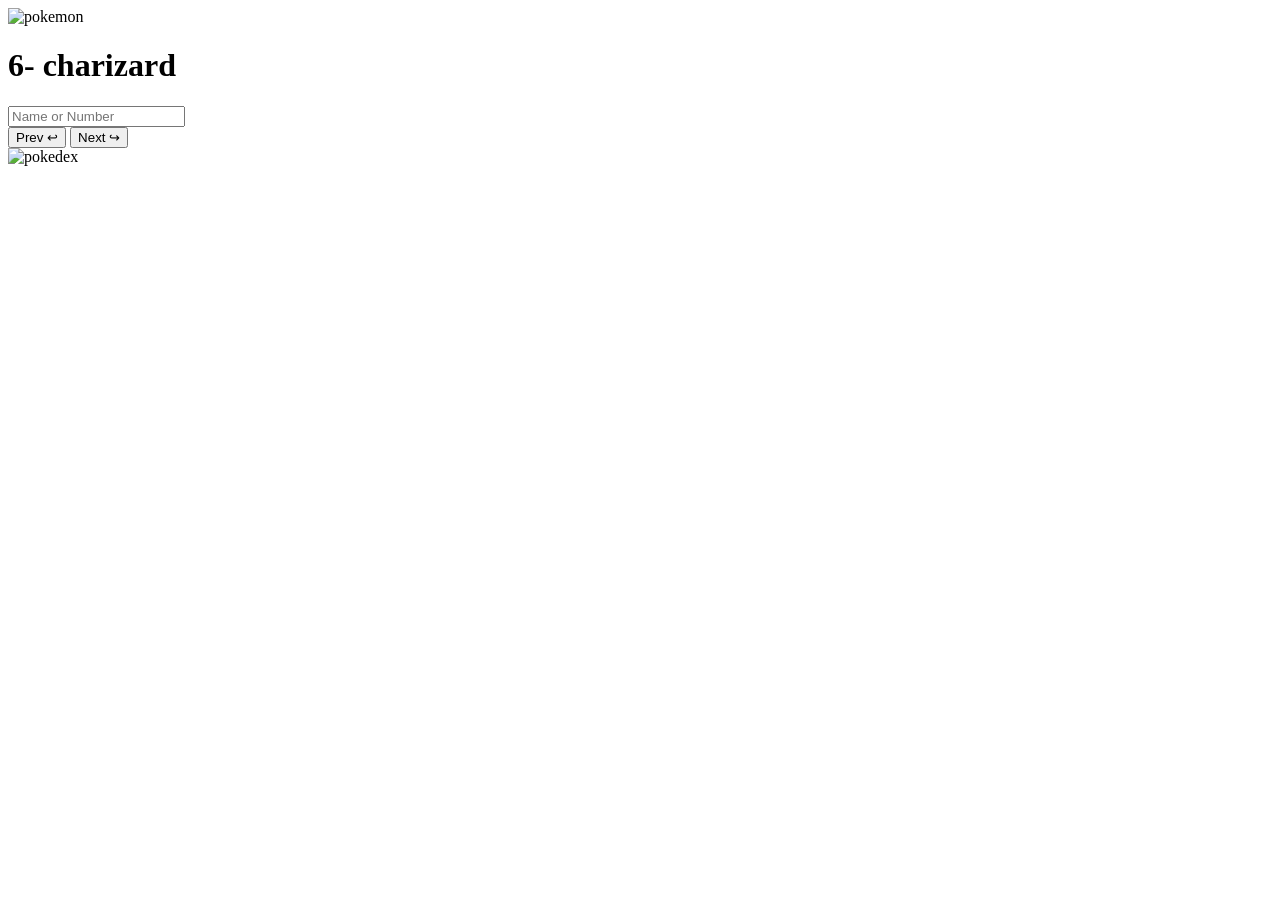
==== aulas/pokedex/index.html @ f7f50ebd "Ajustes" ====
<!DOCTYPE html>
<html lang="en">
<head>
    <meta charset="UTF-8">
    <meta name="viewport" content="width=device-width, initial-scale=1.0">

    <link rel="icon" href="./FAVICONS/favicon1-16x16.png">
    <link rel="stylesheet" href="./CSS/style.CSS">
    <title>Pokedex</title>
</head>
<body>
    

<main>
    <img src="" alt="pokemon" class="pokemon__image">

    <h1 class="pokemon_data">
        <span class="pokemon__number">6</span>-
        <span class="pokemon__name">charizard</span>

    </h1>
<!-- usando form para configurar a pesquisa de pokemons -->
    <form class="form">
        <input 
        class="input__search"
        type="search"
        placeholder="Name or Number"
        required
        />
    </form>

    <div class="buttons">
        <button class="button buttons-prev">Prev ↩ </button>
        <button class="button buttons_next">Next ↪ </button>
    </div>

    <img src="./IMAGES/pokedex.png" alt="pokedex" class="pokedex">
</main>

</body>
</html>
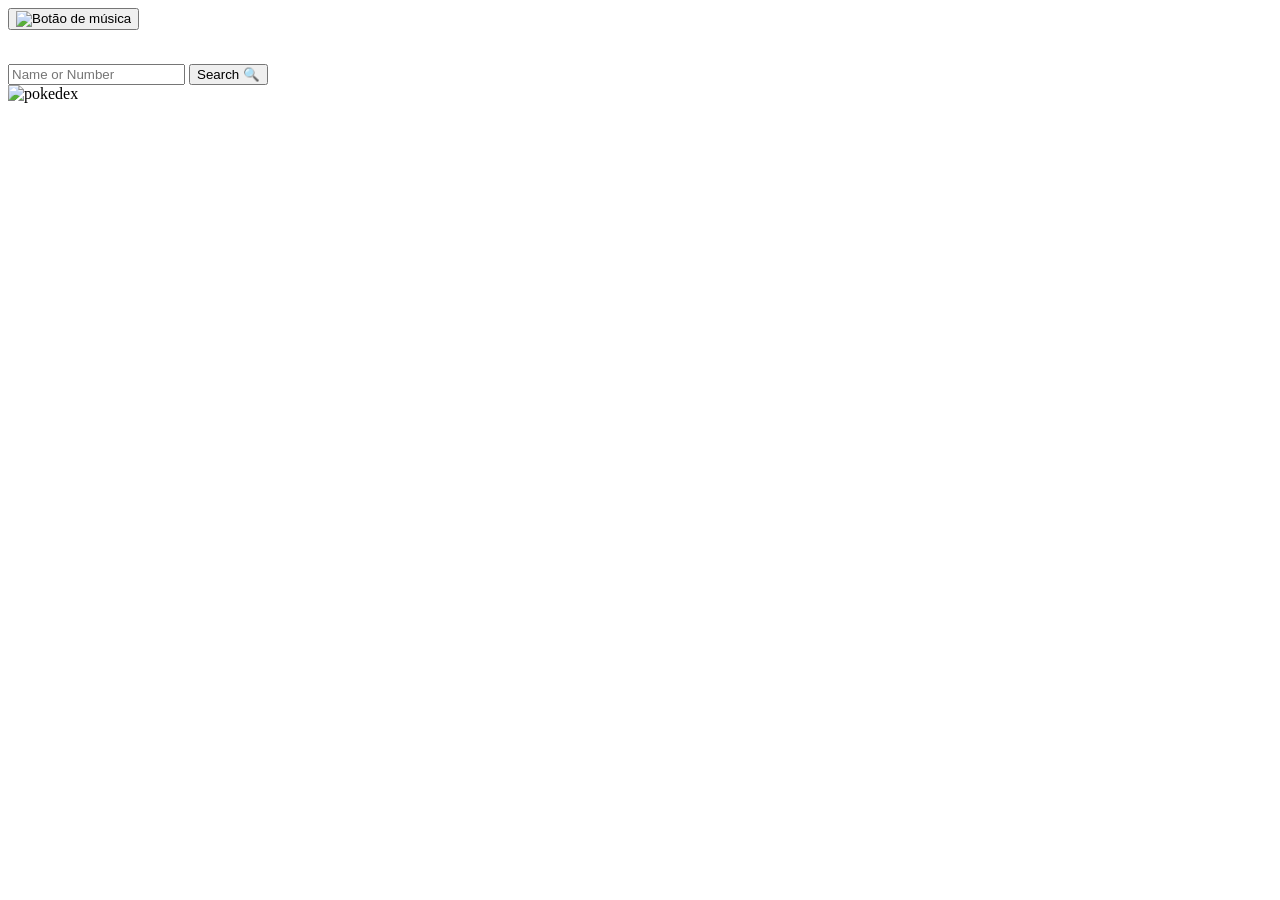
==== commit 105b2875: "pokedex update" ====
--- a/aulas/pokedex/index.html
+++ b/aulas/pokedex/index.html
@@ -1,41 +1,66 @@
 <!DOCTYPE html>
 <html lang="en">
+
 <head>
     <meta charset="UTF-8">
     <meta name="viewport" content="width=device-width, initial-scale=1.0">
-
+    <!--LINKS-->
     <link rel="icon" href="./FAVICONS/favicon1-16x16.png">
     <link rel="stylesheet" href="./CSS/style.CSS">
+    <link href="https://fonts.googleapis.com/css2?family=Montserrat:wght@400;700&display=swap" rel="stylesheet">
+
     <title>Pokedex</title>
 </head>
+
 <body>
-    
+    <!-- Música de fundo enquanto a página é carregada (Caso não funcionar, clique no icone acima da pokedex.) -->
+    <audio id="background-music" src="img/fund.mp3" autoplay loop></audio>
+    <!-- Botão de ligar/desligar música -->
+   
 
-<main>
-    <img src="" alt="pokemon" class="pokemon__image">
+    <main>
+         <button id="music-button" onclick="toggleMusic()">
+        <img id="music-icon" src="img/com-audio.png" alt="Botão de música" width="20" height="20">
+    </button>
+        <div class="pokedex">
+            <!-- Nesta área é exibida o display de informacoes do Pokemon. (Nome, altura, peso, tipos, imagem e o som) -->
+            <div class="display">
+                <div id="pokemon-info">
 
-    <h1 class="pokemon_data">
-        <span class="pokemon__number">6</span>-
-        <span class="pokemon__name">charizard</span>
+                    <div class="informacoes">
+                        <!-- Imagem do Pokémon -->
+                        <img id="pokemon-image" src="" alt="">
+                        <!-- Nome do pokemon -->
+                        <p id="pokemon-nome"></p>
+                        <!-- Tipo do Pokémon -->
+                        <p id="pokemon-tipos"></p>
+                        <!-- Peso do Pokémon -->
+                        <p id="pokemon-peso"></p>
+                        <!-- Altura do Pokémon -->
+                        <p id="pokemon-altura"></p>
+                    </div>
 
-    </h1>
-<!-- usando form para configurar a pesquisa de pokemons -->
-    <form class="form">
-        <input 
-        class="input__search"
-        type="search"
-        placeholder="Name or Number"
-        required
-        />
-    </form>
+                    <audio id="pokemon-som" src=""></audio>
 
-    <div class="buttons">
-        <button class="button buttons-prev">Prev ↩ </button>
-        <button class="button buttons_next">Next ↪ </button>
-    </div>
+                </div>
+                <form class="form">
+                    <input class="input-search" type="search" placeholder="Name or Number" required />
+                    <!-- usando form para configurar a pesquisa de pokemons -->
+                    <button class="button button-search", onclick="fetchPokemon()">Search 🔍</button>
+                </form>
 
-    <img src="./IMAGES/pokedex.png" alt="pokedex" class="pokedex">
-</main>
+            </div>
 
+        </div>
+
+        
+
+
+
+        <img src="./IMAGES/pokedex.png" alt="pokedex" class="pokedex">
+    </main>
+
+    <script src="js/script.js"></script>
 </body>
+
 </html>
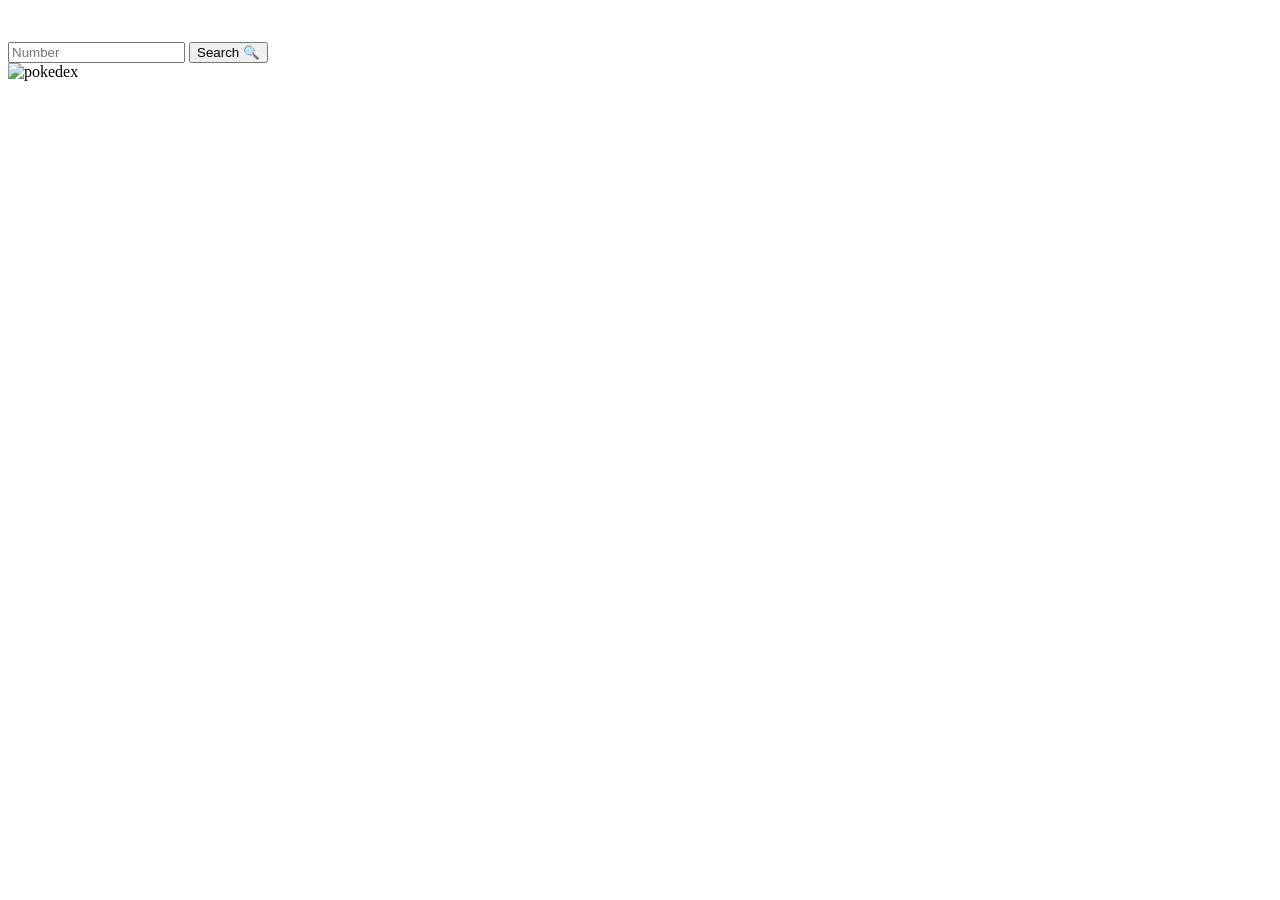
==== commit 9fdcae99: "ajustes" ====
--- a/aulas/pokedex/index.html
+++ b/aulas/pokedex/index.html
@@ -7,6 +7,7 @@
     <!--LINKS-->
     <link rel="icon" href="./FAVICONS/favicon1-16x16.png">
     <link rel="stylesheet" href="./CSS/style.CSS">
+    <script src="./js/script.js" defer></script>
     <link href="https://fonts.googleapis.com/css2?family=Montserrat:wght@400;700&display=swap" rel="stylesheet">
 
     <title>Pokedex</title>
@@ -14,39 +15,38 @@
 
 <body>
     <!-- Música de fundo enquanto a página é carregada (Caso não funcionar, clique no icone acima da pokedex.) -->
-    <audio id="background-music" src="img/fund.mp3" autoplay loop></audio>
+    <audio id="background-music" src="./images/fund.mp3" autoplay loop></audio>
     <!-- Botão de ligar/desligar música -->
    
 
     <main>
-         <button id="music-button" onclick="toggleMusic()">
-        <img id="music-icon" src="img/com-audio.png" alt="Botão de música" width="20" height="20">
-    </button>
+         
         <div class="pokedex">
             <!-- Nesta área é exibida o display de informacoes do Pokemon. (Nome, altura, peso, tipos, imagem e o som) -->
             <div class="display">
-                <div id="pokemon-info">
+                <img id="pokemon_image" src="" alt="">
+                <div id="pokemon_info">
 
                     <div class="informacoes">
                         <!-- Imagem do Pokémon -->
-                        <img id="pokemon-image" src="" alt="">
+                        
                         <!-- Nome do pokemon -->
-                        <p id="pokemon-nome"></p>
+                        <p id="pokemon_nome"></p>
                         <!-- Tipo do Pokémon -->
-                        <p id="pokemon-tipos"></p>
+                        <p id="pokemon_tipos"></p>
                         <!-- Peso do Pokémon -->
-                        <p id="pokemon-peso"></p>
+                        <p id="pokemon_peso"></p>
                         <!-- Altura do Pokémon -->
-                        <p id="pokemon-altura"></p>
+                        <p id="pokemon_altura"></p>
                     </div>
 
-                    <audio id="pokemon-som" src=""></audio>
+                    <audio id="pokemon_som" src="./images/fund.mp3"></audio>
 
                 </div>
                 <form class="form">
-                    <input class="input-search" type="search" placeholder="Name or Number" required />
+                    <input  type="number" id="pokemon_id" placeholder="Number" required />
                     <!-- usando form para configurar a pesquisa de pokemons -->
-                    <button class="button button-search", onclick="fetchPokemon()">Search 🔍</button>
+                    <button onclick="buscarPokemon()">Search 🔍</button>
                 </form>
 
             </div>
@@ -60,7 +60,7 @@
         <img src="./IMAGES/pokedex.png" alt="pokedex" class="pokedex">
     </main>
 
-    <script src="js/script.js"></script>
+    
 </body>
 
 </html>
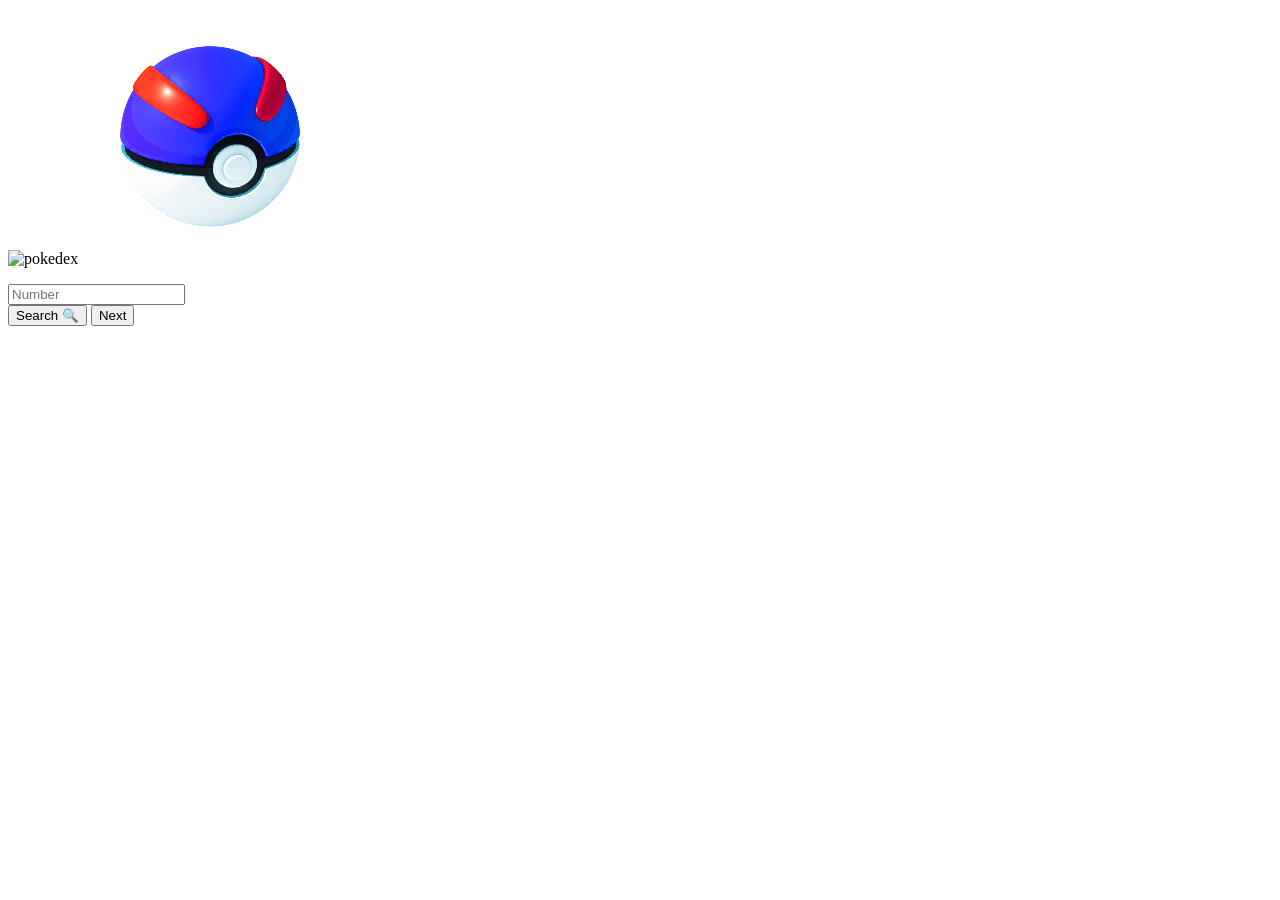
==== commit 77d620cf: "Atualizando" ====
--- a/aulas/pokedex/index.html
+++ b/aulas/pokedex/index.html
@@ -7,7 +7,7 @@
     <!--LINKS-->
     <link rel="icon" href="./FAVICONS/favicon1-16x16.png">
     <link rel="stylesheet" href="./CSS/style.CSS">
-    <script src="./js/script.js" defer></script>
+    <script src="./js/script1.js" defer></script>
     <link href="https://fonts.googleapis.com/css2?family=Montserrat:wght@400;700&display=swap" rel="stylesheet">
 
     <title>Pokedex</title>
@@ -20,16 +20,15 @@
    
 
     <main>
-         
-        <div class="pokedex">
+         <img src="./IMAGES/pokedex.png" alt="pokedex" class="pokedex">
+         <img id="pokemon_image" src="./images/greatball.png" alt="Pokemon não encontrado">
+        <div>
             <!-- Nesta área é exibida o display de informacoes do Pokemon. (Nome, altura, peso, tipos, imagem e o som) -->
             <div class="display">
-                <img id="pokemon_image" src="" alt="">
+                
                 <div id="pokemon_info">
 
                     <div class="informacoes">
-                        <!-- Imagem do Pokémon -->
-                        
                         <!-- Nome do pokemon -->
                         <p id="pokemon_nome"></p>
                         <!-- Tipo do Pokémon -->
@@ -40,13 +39,16 @@
                         <p id="pokemon_altura"></p>
                     </div>
 
-                    <audio id="pokemon_som" src="./images/fund.mp3"></audio>
+                </div>
 
-                </div>
-                <form class="form">
+                <audio id="pokemon_som" src="./images/fund.mp3"></audio>
+                <form >
                     <input  type="number" id="pokemon_id" placeholder="Number" required />
                     <!-- usando form para configurar a pesquisa de pokemons -->
-                    <button onclick="buscarPokemon()">Search 🔍</button>
+                    <div class="buttons">
+                    <button id="bsearch">Search 🔍</button>
+                    <button id="bnext">Next</button>
+                </div>
                 </form>
 
             </div>
@@ -57,7 +59,7 @@
 
 
 
-        <img src="./IMAGES/pokedex.png" alt="pokedex" class="pokedex">
+        
     </main>
 
     
